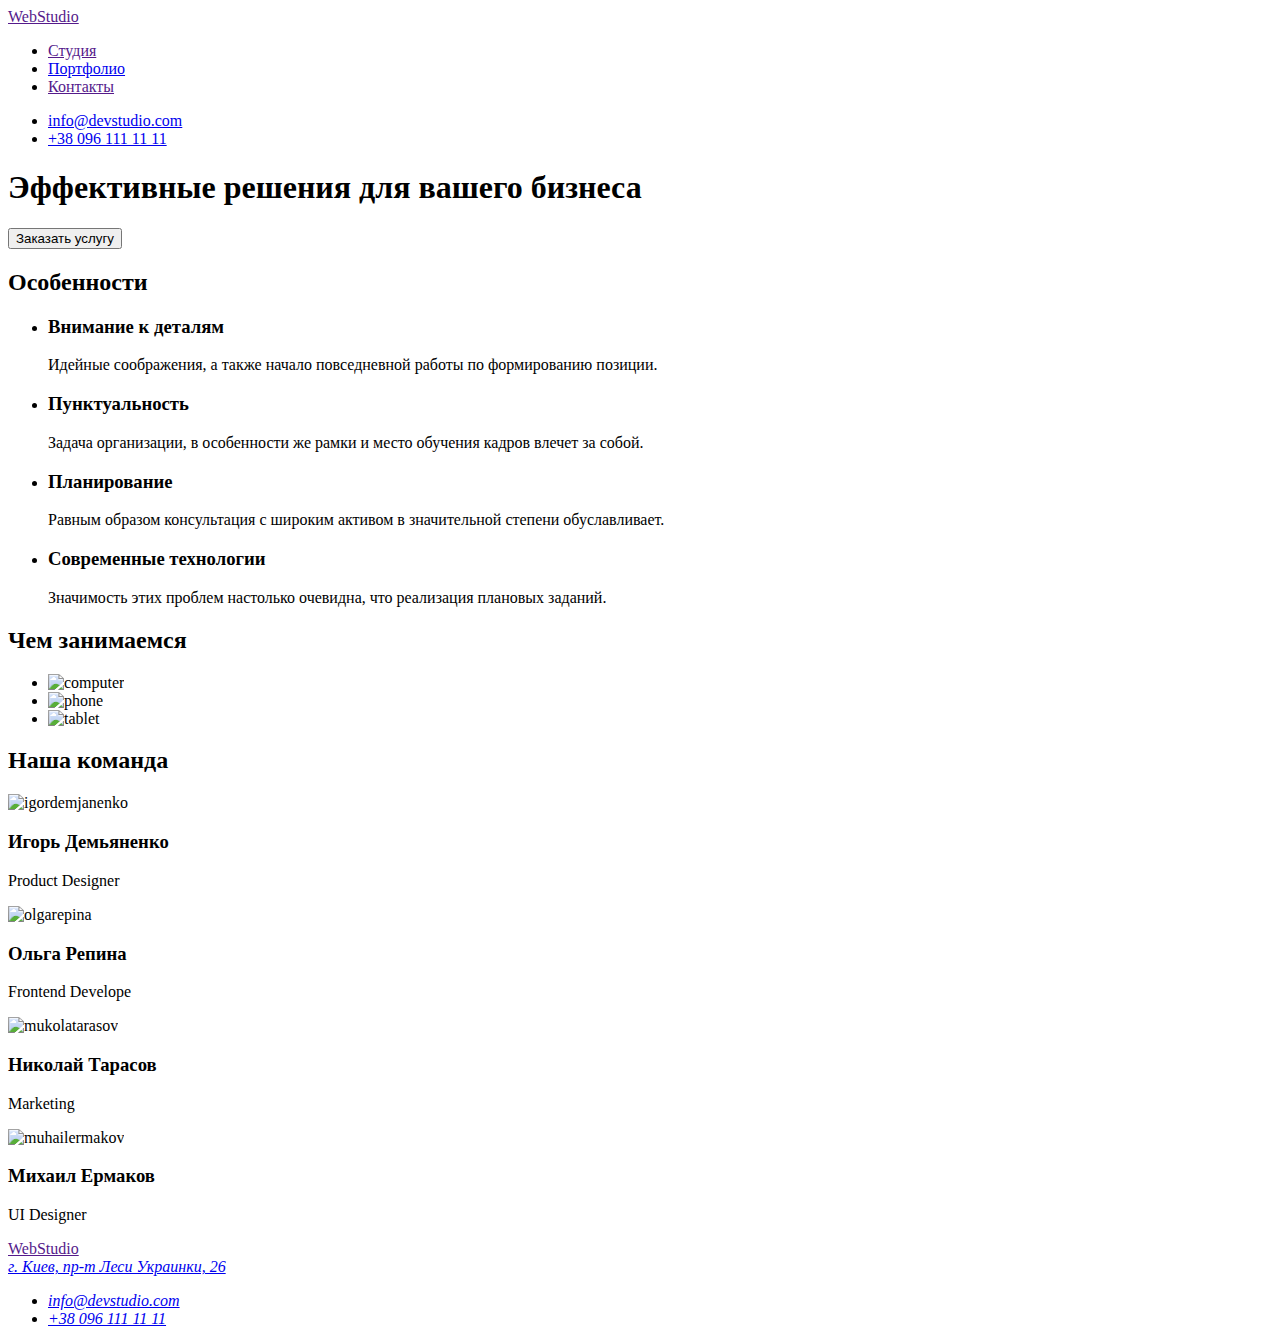
==== index.html @ 35eb5182 "зміни" ====
<!DOCTYPE html>
<html lang="ru">
<head>
    <meta charset="UTF-8">
    <meta http-equiv="X-UA-Compatible" content="IE=edge">
    <meta name="viewport" content="width=device-width, initial-scale=1.0">
    <title>Document</title>
    <link rel="stylesheet" href="./css/styles.css"/>
</head>
<body>
    <!--шапка-->
    <header>
        <nav>
            <a href="">WebStudio</a>
            <ul>
                <li><a href="">Студия</a></li>
                <li><a href="portfolio.html" target="blank">Портфолио</a></li>
                <li><a href="">Контакты</a></li>
            </ul>
        </nav>
        <ul>
            <li><a href="emailto:info@devstudio.com ">info@devstudio.com</a></li>
            <li><a href="tel:+380961111111" >+38 096 111 11 11</a></li>
        </ul>
    </header>
    <main>
        <!--Герой-->
        <section>
            <h1>Эффективные решения для вашего бизнеса</h1>
            <button>Заказать услугу</button>
        </section>

        <!--Особенности-->
        <section>
        <h2>Особенности</h2>
            <ul>
                <li>
                    <h3>Внимание к деталям</h3>
                    <p>Идейные соображения, а также начало повседневной работы по формированию позиции. </p>
                </li>
                <li>
                    <h3>Пунктуальность</h3>
                    <p>Задача организации, в особенности же рамки и место обучения кадров влечет за собой. </p>
                </li>
                <li>
                    <h3>Планирование</h3>
                    <p>Равным образом консультация с широким активом в значительной степени обуславливает. </p>
                </li>
                <li>
                    <h3>Современные технологии</h3>
                    <p>Значимость этих проблем настолько очевидна, что реализация плановых заданий. </p>
                </li>
            </ul>
        </section>
        <!--Чем занимаемся-->
        <section>
        <h2>Чем занимаемся</h2>
        <ul>
            <li><img src="./img/img.jpg" alt="computer" width="370"/></li>
            <li><img src="./img/img(1).jpg" alt="phone" width="370"/></li>
            <li><img src="./img/img(2).jpg" alt="tablet" width="370"/></li>
        </ul>
        </section>

        <!--Наша команда-->
        <section>
        <h2>Наша команда</h2>
        <img src="./img/igor.jpg" alt="igordemjanenko" width="270"/>
            <h3>Игорь Демьяненко</h3>
            <p>Product Designer</p>
        <img src="./img/olga.jpg" alt="olgarepina" width="270"/>
            <h3>Ольга Репина</h3>
            <p>Frontend Develope</p>
        <img src="./img/nikolai.jpg" alt="mukolatarasov" width="270"/>
            <h3>Николай Тарасов</h3>    
            <p>Marketing</p>
        <img src="./img/muhail.jpg" alt="muhailermakov" width="270"/>
            <h3>Михаил Ермаков</h3>   
            <p>UI Designer</p> 
        </section>
    </main>
    <footer>
        <a href="">WebStudio</a>
        <address> 
            <a href ="https://goo.gl/maps/iSGh88m7pJfPSvSG9" target="blank" >г. Киев, пр-т Леси Украинки, 26</a> 
        </address>
        <address>
        <ul>
            <li><a href="emailto:info@devstudio.com">info@devstudio.com</a></li>
            <li><a href="tel:+380961111111">+38 096 111 11 11</a></li>
        </ul>
        </address>
    </footer>
    
</body>
</html>
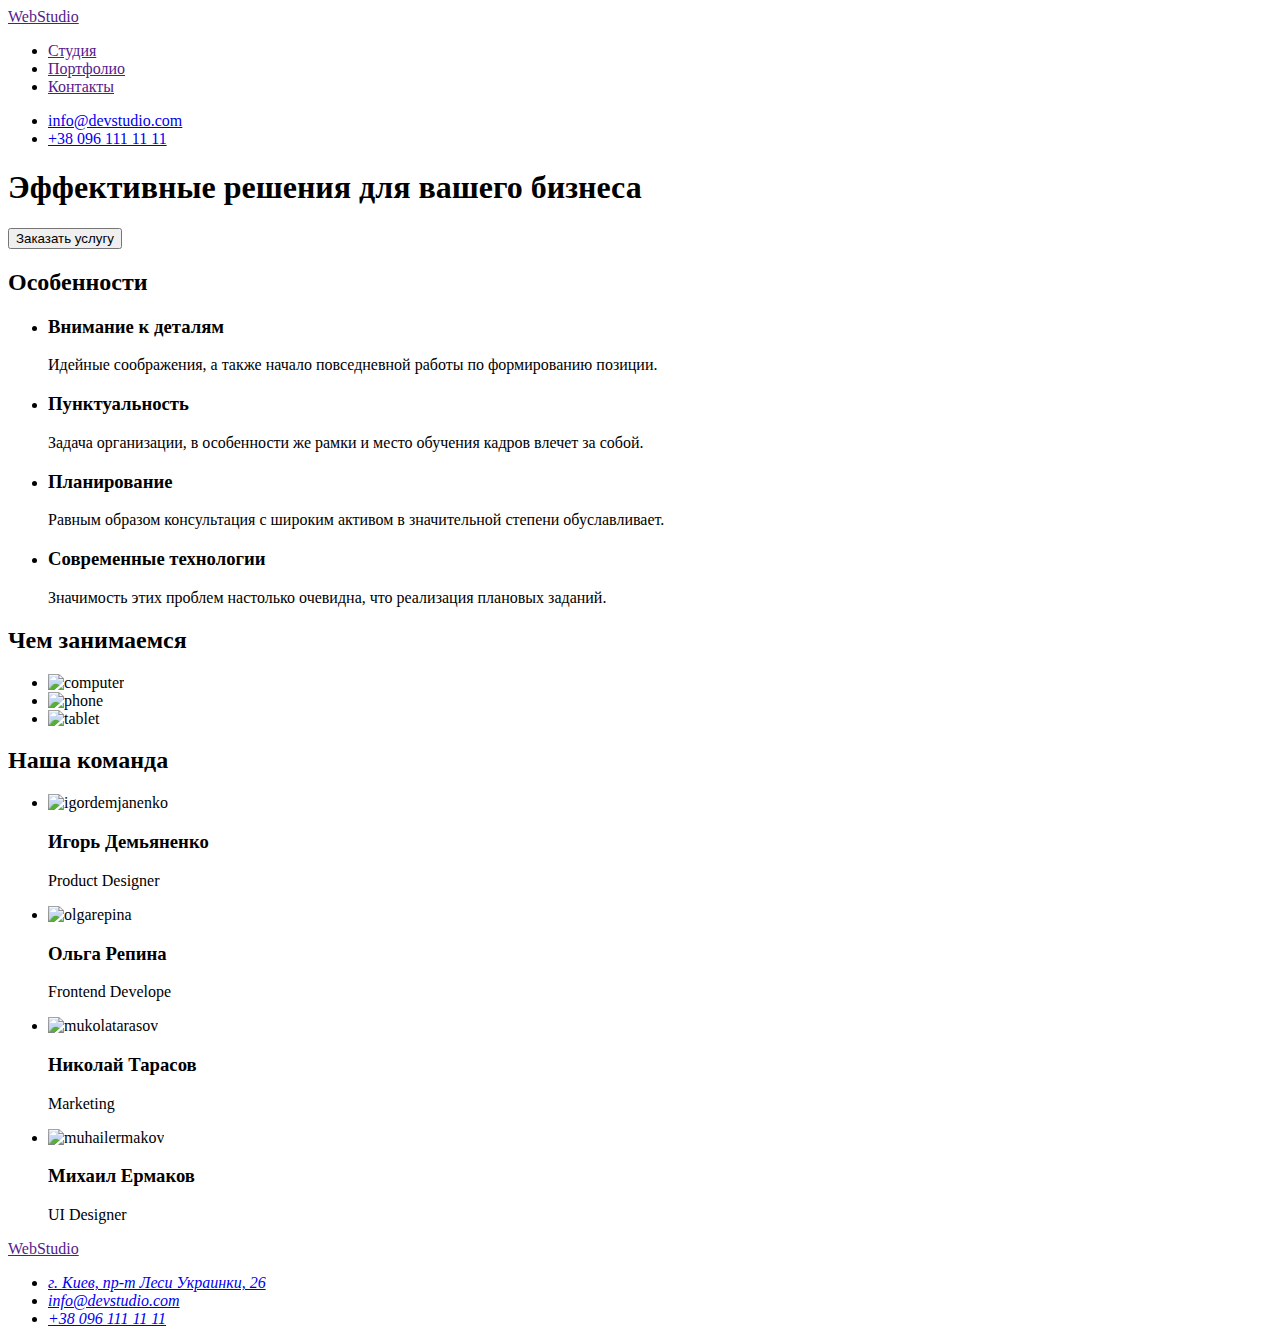
==== commit bb49cf81: "зміни" ====
--- a/index.html
+++ b/index.html
@@ -5,7 +5,6 @@
     <meta http-equiv="X-UA-Compatible" content="IE=edge">
     <meta name="viewport" content="width=device-width, initial-scale=1.0">
     <title>Document</title>
-    <link rel="stylesheet" href="./css/styles.css"/>
 </head>
 <body>
     <!--шапка-->
@@ -14,12 +13,12 @@
             <a href="">WebStudio</a>
             <ul>
                 <li><a href="">Студия</a></li>
-                <li><a href="portfolio.html" target="blank">Портфолио</a></li>
+                <li><a href="">Портфолио</a></li>
                 <li><a href="">Контакты</a></li>
             </ul>
         </nav>
         <ul>
-            <li><a href="emailto:info@devstudio.com ">info@devstudio.com</a></li>
+            <li><a href="mailto:info@devstudio.com ">info@devstudio.com</a></li>
             <li><a href="tel:+380961111111" >+38 096 111 11 11</a></li>
         </ul>
     </header>
@@ -54,43 +53,50 @@
         </section>
         <!--Чем занимаемся-->
         <section>
-        <h2>Чем занимаемся</h2>
-        <ul>
-            <li><img src="./img/img.jpg" alt="computer" width="370"/></li>
-            <li><img src="./img/img(1).jpg" alt="phone" width="370"/></li>
-            <li><img src="./img/img(2).jpg" alt="tablet" width="370"/></li>
-        </ul>
+            <h2>Чем занимаемся</h2>
+            <ul>
+                <li><img src="./img/img.jpg" alt="computer" width="370"/></li>
+                <li><img src="./img/img(1).jpg" alt="phone" width="370"/></li>
+                <li><img src="./img/img(2).jpg" alt="tablet" width="370"/></li>
+            </ul>
         </section>
 
         <!--Наша команда-->
         <section>
-        <h2>Наша команда</h2>
-        <img src="./img/igor.jpg" alt="igordemjanenko" width="270"/>
-            <h3>Игорь Демьяненко</h3>
-            <p>Product Designer</p>
-        <img src="./img/olga.jpg" alt="olgarepina" width="270"/>
-            <h3>Ольга Репина</h3>
-            <p>Frontend Develope</p>
-        <img src="./img/nikolai.jpg" alt="mukolatarasov" width="270"/>
-            <h3>Николай Тарасов</h3>    
-            <p>Marketing</p>
-        <img src="./img/muhail.jpg" alt="muhailermakov" width="270"/>
-            <h3>Михаил Ермаков</h3>   
-            <p>UI Designer</p> 
+            <h2>Наша команда</h2>
+        <ul>
+            <li>
+                <img src="./img/igor.jpg" alt="igordemjanenko" width="270"/>
+                <h3>Игорь Демьяненко</h3>
+                <p>Product Designer</p>
+            </li>
+            <li>
+                <img src="./img/olga.jpg" alt="olgarepina" width="270"/>
+                <h3>Ольга Репина</h3>
+                <p>Frontend Develope</p>
+            </li>
+            <li>
+                <img src="./img/nikolai.jpg" alt="mukolatarasov" width="270"/>
+                <h3>Николай Тарасов</h3>    
+                <p>Marketing</p>
+            </li>
+            <li>
+                <img src="./img/muhail.jpg" alt="muhailermakov" width="270"/>
+                <h3>Михаил Ермаков</h3>   
+                <p>UI Designer</p> 
+             </li>
+        </ul>
         </section>
     </main>
     <footer>
         <a href="">WebStudio</a>
-        <address> 
-            <a href ="https://goo.gl/maps/iSGh88m7pJfPSvSG9" target="blank" >г. Киев, пр-т Леси Украинки, 26</a> 
-        </address>
         <address>
-        <ul>
-            <li><a href="emailto:info@devstudio.com">info@devstudio.com</a></li>
-            <li><a href="tel:+380961111111">+38 096 111 11 11</a></li>
-        </ul>
+            <ul>
+                <li> <a href="https://goo.gl/maps/f1McvQRz6KP4o4kd8" target="blank" rel="noopener noreferrer"> г. Киев, пр-т Леси Украинки, 26</a></li>
+                <li><a href="mailto:info@devstudio.com ">info@devstudio.com</a></li>
+                <li><a href="tel:+380961111111" >+38 096 111 11 11</a></li>
+            </ul>
         </address>
     </footer>
-    
 </body>
 </html>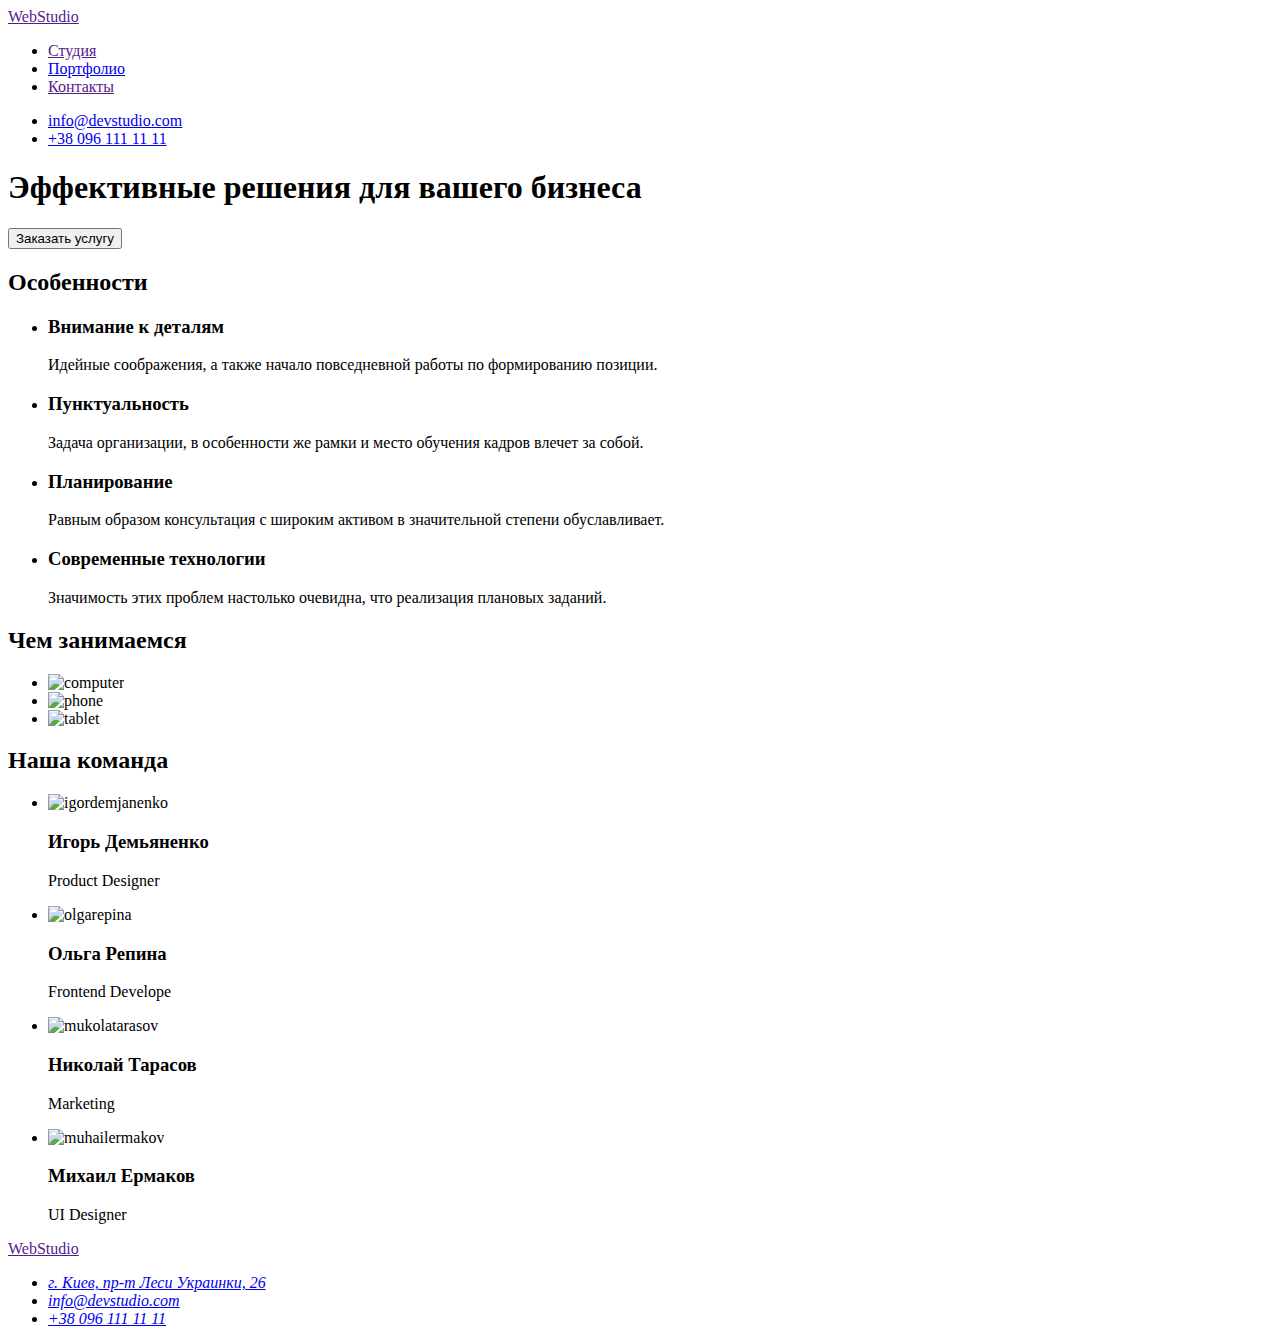
==== commit 36c274dd: "com" ====
--- a/index.html
+++ b/index.html
@@ -13,7 +13,7 @@
             <a href="">WebStudio</a>
             <ul>
                 <li><a href="">Студия</a></li>
-                <li><a href="">Портфолио</a></li>
+                <li><a href="./portfolio.html">Портфолио</a></li>
                 <li><a href="">Контакты</a></li>
             </ul>
         </nav>
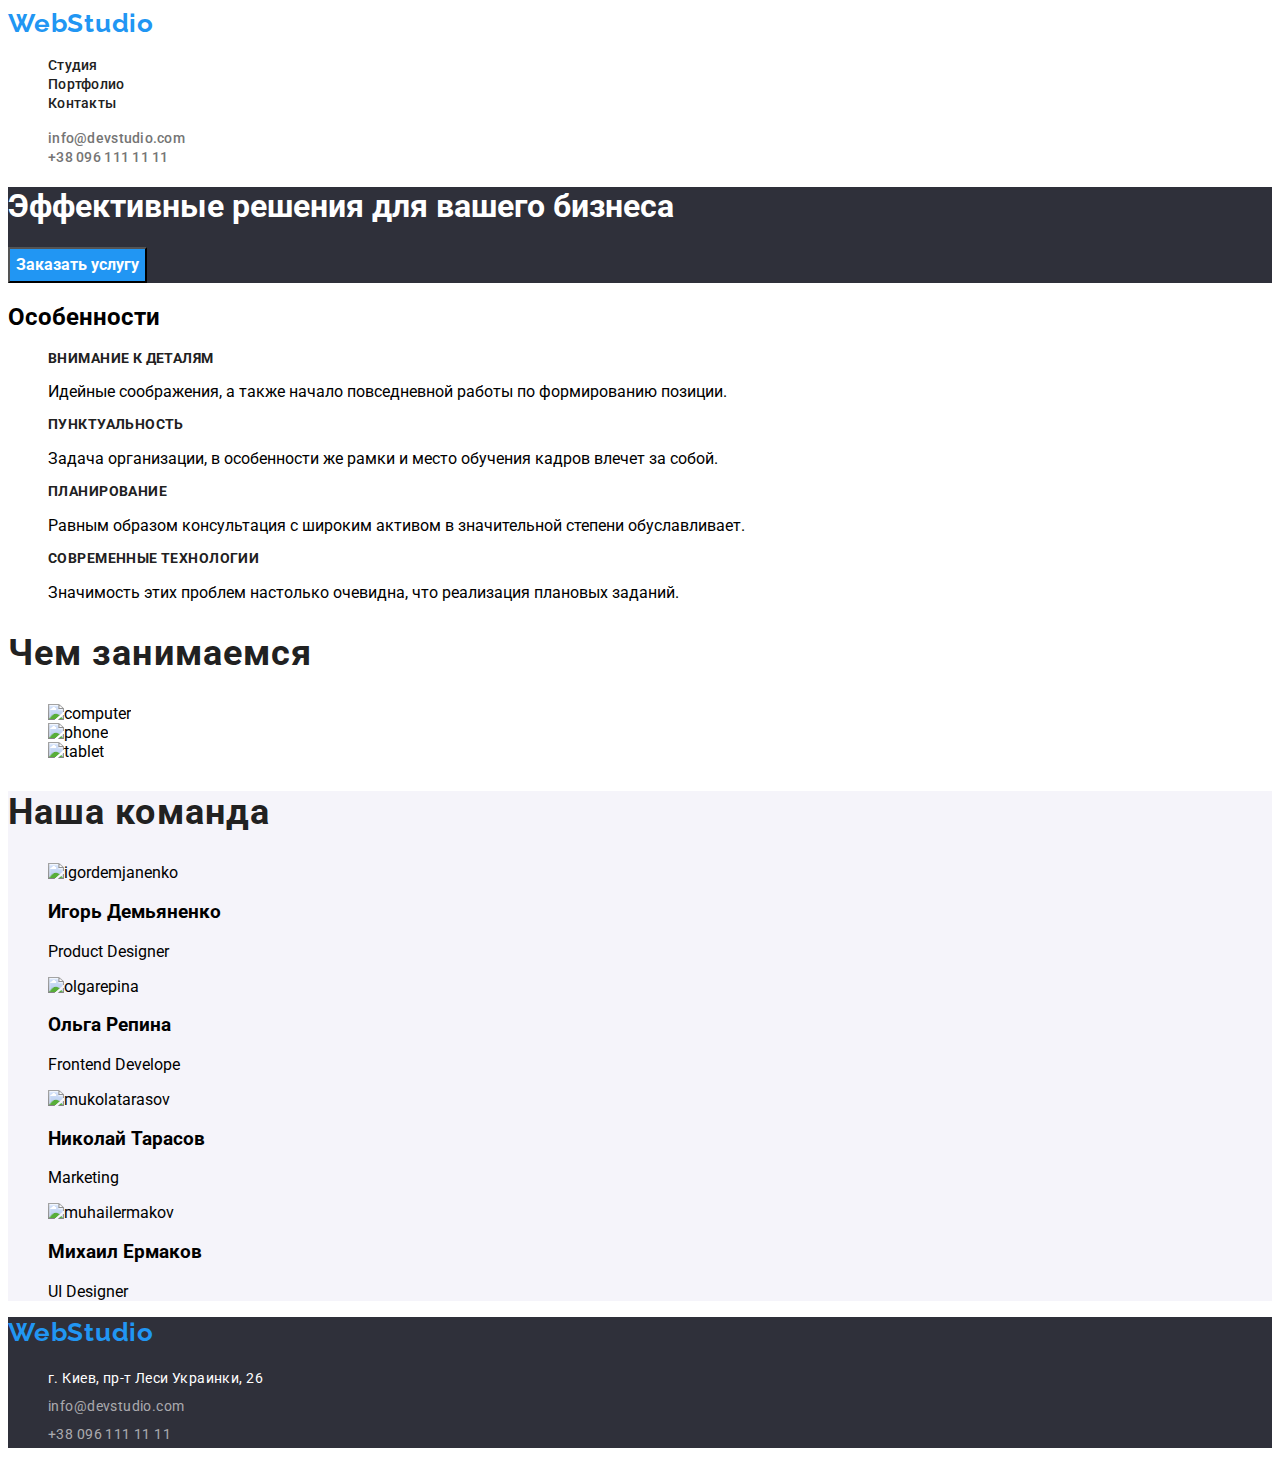
==== commit 14efaa43: "css" ====
--- a/index.html
+++ b/index.html
@@ -5,98 +5,111 @@
     <meta http-equiv="X-UA-Compatible" content="IE=edge">
     <meta name="viewport" content="width=device-width, initial-scale=1.0">
     <title>Document</title>
+    <link rel="preconnect" href="https://fonts.googleapis.com">
+<link rel="preconnect" href="https://fonts.gstatic.com" crossorigin>
+<link href="https://fonts.googleapis.com/css2?family=Raleway:wght@700&family=Roboto:wght@400;500;700;900&display=swap" rel="stylesheet">
+    <link rel="stylesheet" href="./css/styles.css">
 </head>
 <body>
     <!--шапка-->
-    <header>
-        <nav>
-            <a href="">WebStudio</a>
-            <ul>
-                <li><a href="">Студия</a></li>
-                <li><a href="./portfolio.html">Портфолио</a></li>
-                <li><a href="">Контакты</a></li>
+<header class="header">
+    <nav class="header-navigation">
+        <a class="header-logo" href="">WebStudio</a>
+            <ul class="header-list list">
+                <li class="header-item">
+                    <a href="./index.html" class="header-link link">Студия</a></li>
+                <li class="header-item">
+                    <a href="./portfolio.html" class="header-link link">Портфолио</a></li>
+                <li class="header-item">
+                    <a href="" class="header-link link">Контакты</a></li>
             </ul>
-        </nav>
-        <ul>
-            <li><a href="mailto:info@devstudio.com ">info@devstudio.com</a></li>
-            <li><a href="tel:+380961111111" >+38 096 111 11 11</a></li>
-        </ul>
-    </header>
-    <main>
+    </nav>
+            <ul class="header-contact list">
+                <li><a class="header-mail link " href="mailto:info@devstudio.com ">info@devstudio.com</a></li>
+                <li><a class="header-tel link " href="tel:+380961111111" >+38 096 111 11 11</a></li>
+            </ul>
+</header>
+<main>
         <!--Герой-->
-        <section>
-            <h1>Эффективные решения для вашего бизнеса</h1>
-            <button>Заказать услугу</button>
-        </section>
+    <section class="hero">
+            <h1 class="hero-title ">Эффективные решения для вашего бизнеса</h1>
+            <button class="hero-btn">Заказать услугу</button>
+    </section>
 
         <!--Особенности-->
-        <section>
+    <section class="specifics">
         <h2>Особенности</h2>
-            <ul>
-                <li>
-                    <h3>Внимание к деталям</h3>
-                    <p>Идейные соображения, а также начало повседневной работы по формированию позиции. </p>
+            <ul class="specifics-list list">
+                <li class="specifics-item">
+                    <h3 class="specifics-title">Внимание к деталям</h3>
+                    <p  class="specifics-text">Идейные соображения, а также начало повседневной работы по формированию позиции. </p>
                 </li>
-                <li>
-                    <h3>Пунктуальность</h3>
-                    <p>Задача организации, в особенности же рамки и место обучения кадров влечет за собой. </p>
+                <li class="specifics-item">
+                    <h3 class="specifics-title">Пунктуальность</h3>
+                    <p  class="specifics-text">Задача организации, в особенности же рамки и место обучения кадров влечет за собой. </p>
                 </li>
-                <li>
-                    <h3>Планирование</h3>
-                    <p>Равным образом консультация с широким активом в значительной степени обуславливает. </p>
+                <li class="specifics-item">
+                    <h3 class="specifics-title">Планирование</h3>
+                    <p  class="specifics-text">Равным образом консультация с широким активом в значительной степени обуславливает. </p>
                 </li>
-                <li>
-                    <h3>Современные технологии</h3>
-                    <p>Значимость этих проблем настолько очевидна, что реализация плановых заданий. </p>
+                <li class="specifics-item">
+                    <h3 class="specifics-title">Современные технологии</h3>
+                    <p  class="specifics-text">Значимость этих проблем настолько очевидна, что реализация плановых заданий. </p>
                 </li>
             </ul>
-        </section>
+    </section>
         <!--Чем занимаемся-->
-        <section>
-            <h2>Чем занимаемся</h2>
-            <ul>
-                <li><img src="./img/img.jpg" alt="computer" width="370"/></li>
-                <li><img src="./img/img(1).jpg" alt="phone" width="370"/></li>
-                <li><img src="./img/img(2).jpg" alt="tablet" width="370"/></li>
+    <section class="about">
+        <h2 class="about-title">Чем занимаемся</h2>
+            <ul class="about-list list">
+                <li class="about-item"><img src="./img/img.jpg" alt="computer" width="370"/></li>
+                <li class="about-item"><img src="./img/img(1).jpg" alt="phone" width="370"/></li>
+                <li class="about-item"><img src="./img/img(2).jpg" alt="tablet" width="370"/></li>
             </ul>
-        </section>
+    </section>
 
         <!--Наша команда-->
-        <section>
-            <h2>Наша команда</h2>
-        <ul>
-            <li>
+    <section class="team">
+        <h2 class="team-main-title">Наша команда</h2>
+            <ul class="team-list list">
+            <li class="team-item">
                 <img src="./img/igor.jpg" alt="igordemjanenko" width="270"/>
-                <h3>Игорь Демьяненко</h3>
-                <p>Product Designer</p>
+                <h3 class="team-title">Игорь Демьяненко</h3>
+                <p class="team-text">Product Designer</p>
             </li>
-            <li>
+            <li class="team-item">
                 <img src="./img/olga.jpg" alt="olgarepina" width="270"/>
-                <h3>Ольга Репина</h3>
-                <p>Frontend Develope</p>
+                <h3 class="team-title">Ольга Репина</h3>
+                <p class="team-text">Frontend Develope</p>
             </li>
-            <li>
+            <li class="team-item">
                 <img src="./img/nikolai.jpg" alt="mukolatarasov" width="270"/>
-                <h3>Николай Тарасов</h3>    
-                <p>Marketing</p>
+                <h3 class="team-title">Николай Тарасов</h3>    
+                <p class="team-text"> Marketing</p>
             </li>
-            <li>
+            <li class="team-item">
                 <img src="./img/muhail.jpg" alt="muhailermakov" width="270"/>
-                <h3>Михаил Ермаков</h3>   
-                <p>UI Designer</p> 
+                <h3 class="team-title">Михаил Ермаков</h3>   
+                <p class="team-text">UI Designer</p> 
              </li>
         </ul>
-        </section>
-    </main>
-    <footer>
-        <a href="">WebStudio</a>
+    </section>
+</main>
+<footer class="footer">
+    <a class="footer-logo" href="">WebStudio</a>
         <address>
-            <ul>
-                <li> <a href="https://goo.gl/maps/f1McvQRz6KP4o4kd8" target="blank" rel="noopener noreferrer"> г. Киев, пр-т Леси Украинки, 26</a></li>
-                <li><a href="mailto:info@devstudio.com ">info@devstudio.com</a></li>
-                <li><a href="tel:+380961111111" >+38 096 111 11 11</a></li>
+            <ul class="footer-list list">
+                <li class="footer-item">
+                    <a  class="foter-address link" href="https://goo.gl/maps/f1McvQRz6KP4o4kd8" target="blank" rel="noopener noreferrer" > г. Киев, пр-т Леси Украинки, 26</a>
+                </li>
+                <li class="footer-item" >
+                    <a  class="footer-mail link" href="mailto:info@devstudio.com " >info@devstudio.com</a>
+                </li>
+                <li class="footer-item" >
+                    <a class="foter-tel link" href="tel:+380961111111"  >+38 096 111 11 11</a>
+                </li>
             </ul>
         </address>
-    </footer>
+</footer>
 </body>
-</html>+</html>
--- a/css/styles.css
+++ b/css/styles.css
@@ -0,0 +1,194 @@
+/*Color*/
+title-color{
+    color: #212121;
+}
+primary-color{
+   color: #757575
+}
+accent-color
+{color:#2196F3
+}
+ hero-color {
+     color: #FFFFFF;
+ }
+:root {
+    --primary-text-color: #757575;
+    --accent-color: #2196F3;
+    --hero-color: #FFFFFF;
+    --title-text-color: #212121;
+    --background-color:#2F303A;
+    --background-team-color:#F5F4FA;
+}
+
+
+body {
+    font-family: Roboto,sans-serif;
+    font-style: normal;
+}
+.link{
+    text-decoration: none;
+}
+.list{
+    list-style: none;
+}
+.header-mail {
+    font-weight: 500;
+    font-size: 14px;
+    font-style: normal;
+    line-height: 1.14;
+    letter-spacing: 0.02em;
+    color: var(--primary-text-color)
+}
+.header-tel{
+    font-weight: 500;
+    font-size: 14px;
+    font-style: normal;
+    line-height: 1.14;
+    letter-spacing: 0.02em;
+    color: var(--primary-text-color)
+}
+.header{
+    
+}
+/* шапка*/
+.header-logo{
+ font-family: Raleway,sans-serif;
+ color: var(--accent-color);
+ font-weight: 700;
+ font-size: 26px;
+ font-style: normal;
+ line-height: 1.19;
+ letter-spacing: 0.03em;
+ text-decoration: none;
+}
+.header-link{
+font-weight: 500;
+font-size: 14px;
+line-height: 1.14;
+letter-spacing: 0.02em;
+color: #212121;
+}
+
+.header-link:hover,
+.header-link:focus{
+    color: var(--accent-color);
+}
+.header-mail:hover{
+    color: var(--accent-color);
+}
+
+/*герой*/
+.hero{
+    background-color:var(--background-color) ;
+}
+.hero-title{
+    color: var(--hero-color);
+}
+
+.hero-btn{
+    font-family: inherit;
+    font-weight: 700;
+    font-size: 16px;
+    line-height: 1.87;
+    color:var(--hero-color);
+    background-color: var(--accent-color);
+
+}
+ /*особливості*/
+
+ .specifics-title{
+    font-weight: 700;
+    font-size: 14px;
+    line-height: 1.14;
+    letter-spacing: 0.03em;
+    text-transform: uppercase;
+    color: var(--title-text-color);
+ }
+ /*чим займаємось*/
+ .about-title{
+    font-weight: 700;
+    font-size: 36px;
+    line-height: 1.17;
+    letter-spacing: 0.03em;
+    color: var(--title-text-color);
+ }
+
+ /*команда*/
+ .team{
+     background-color: var(--background-team-color);
+ }
+ .team-main-title{
+    font-weight: 700;
+    font-size: 36px;
+    line-height: 1.17;
+    letter-spacing: 0.03em;
+    color: var(--title-text-color);
+ }
+ 
+ /*Підвал*/
+ .footer{
+    background-color: var(--background-color);
+ }
+ .footer-logo{
+    font-family: 'Raleway';
+    font-style: normal;
+    font-weight: 700;
+    font-size: 26px;
+    line-height: 1.19;
+    letter-spacing: 0.03em;
+    color: var(--accent-color);
+    text-decoration: none;
+ }
+ .foter-address{
+    font-weight: 400;
+    font-size: 14px;
+    font-style: normal;
+    line-height: 2.0;
+    letter-spacing: 0.03em;
+    color:var(--hero-color);
+ }
+ .foter-tel{
+    font-weight: 400;
+    font-size: 14px;
+    font-style: normal;
+    line-height: 2.0;
+    letter-spacing: 0.03em;
+    color: rgba(255, 255, 255, 0.6);
+ }
+ .footer-mail{
+    font-weight: 400;
+    font-size: 14px;
+    font-style: normal;
+    line-height: 2.0;
+    letter-spacing: 0.03em;
+    color: rgba(255, 255, 255, 0.6);
+ }
+
+
+ /*Портфоліо*/
+.portfolio-btn{
+    font-weight: 500;
+    font-size: 16px;
+    line-height: 1.63;
+    text-align: center;
+    letter-spacing: 0.03em;
+    color: var(--title-text-color)
+}
+.btn{
+    background-color: var(--accent-color);
+}
+
+.portfolio-title{
+    font-weight: 700;
+    font-size: 18px;
+    line-height: 2.0;
+    letter-spacing: 0.06em;
+    color: var(--title-text-color);
+}
+.portfolio-text{
+    font-weight: 400;
+    font-size: 16px;
+    line-height: 30px;
+    letter-spacing: 0.03em;
+    color: var(--primary-text-color);
+}